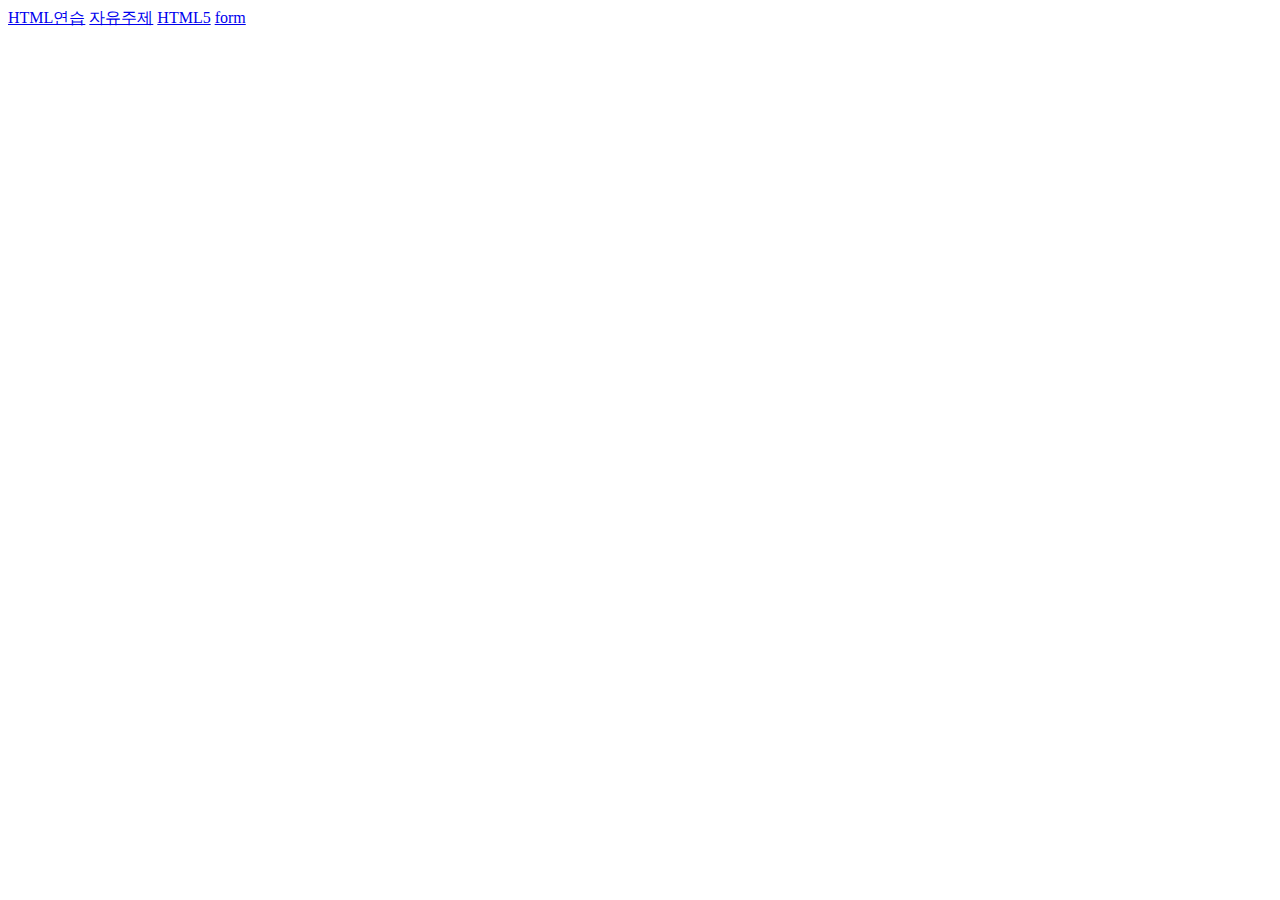
==== index.html @ 22c9073e "su" ====
<!DOCTYPE HTML>
<html>
    <head>
        <title>HTML Design</title>
        <meta charset="utf-8" />
        <!-- utf-8, euc-kr -->
        <meta name="author" content="홍윤미">
    </head>
    <body>
        <a href="training.html">HTML연습</a>
        <a href="html_part1.html">자유주제</a>
        <a href="html5.html">HTML5</a>
        <a href="form.html">form</a>
    </body>
</html>



<!--
<a href="https://training.html">
    <b>
        내용
    </b>
</a>
<br />
-->
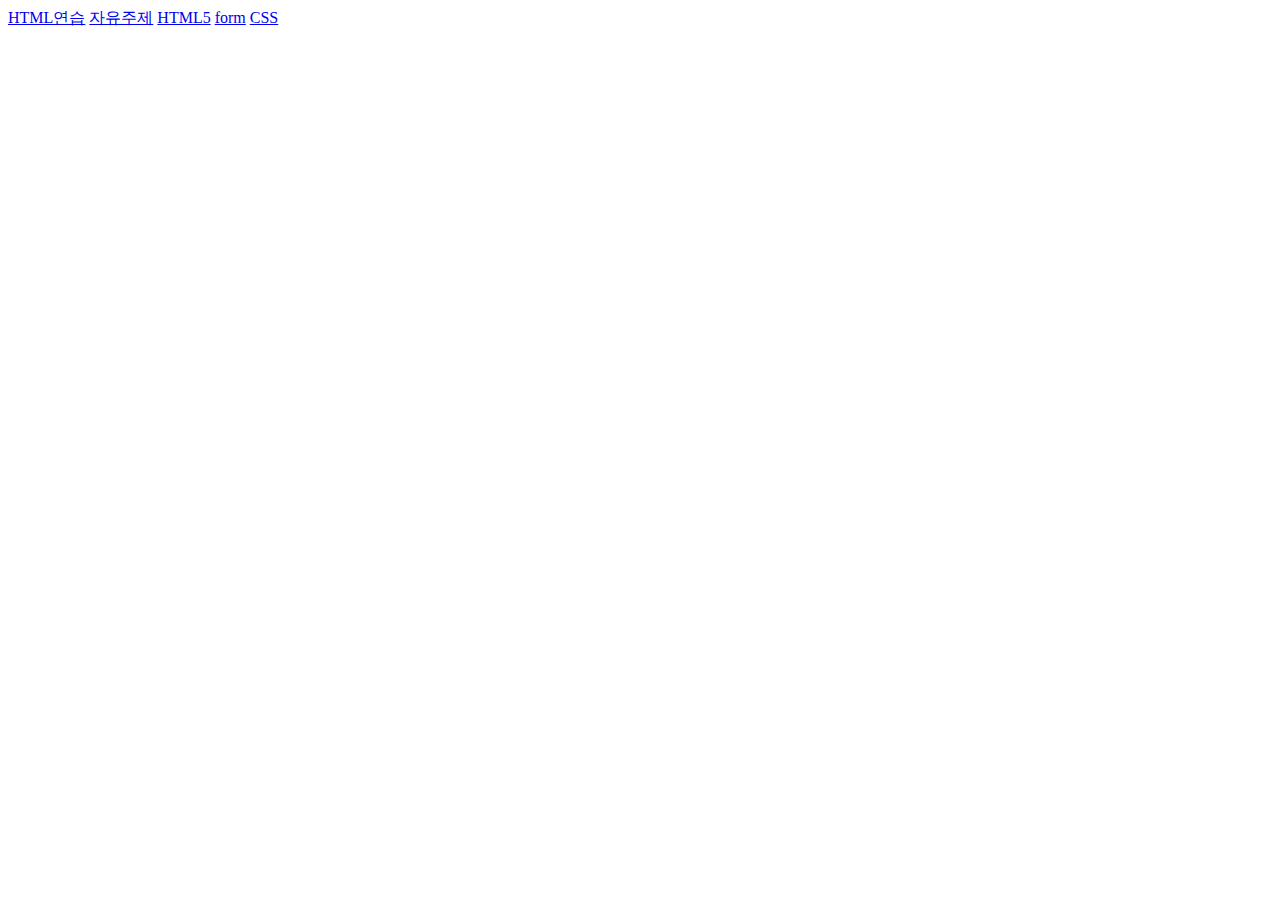
==== commit 782b3819: "su4" ====
--- a/index.html
+++ b/index.html
@@ -11,6 +11,7 @@
         <a href="html_part1.html">자유주제</a>
         <a href="html5.html">HTML5</a>
         <a href="form.html">form</a>
+        <a href="css.html">CSS</a>
     </body>
 </html>
 
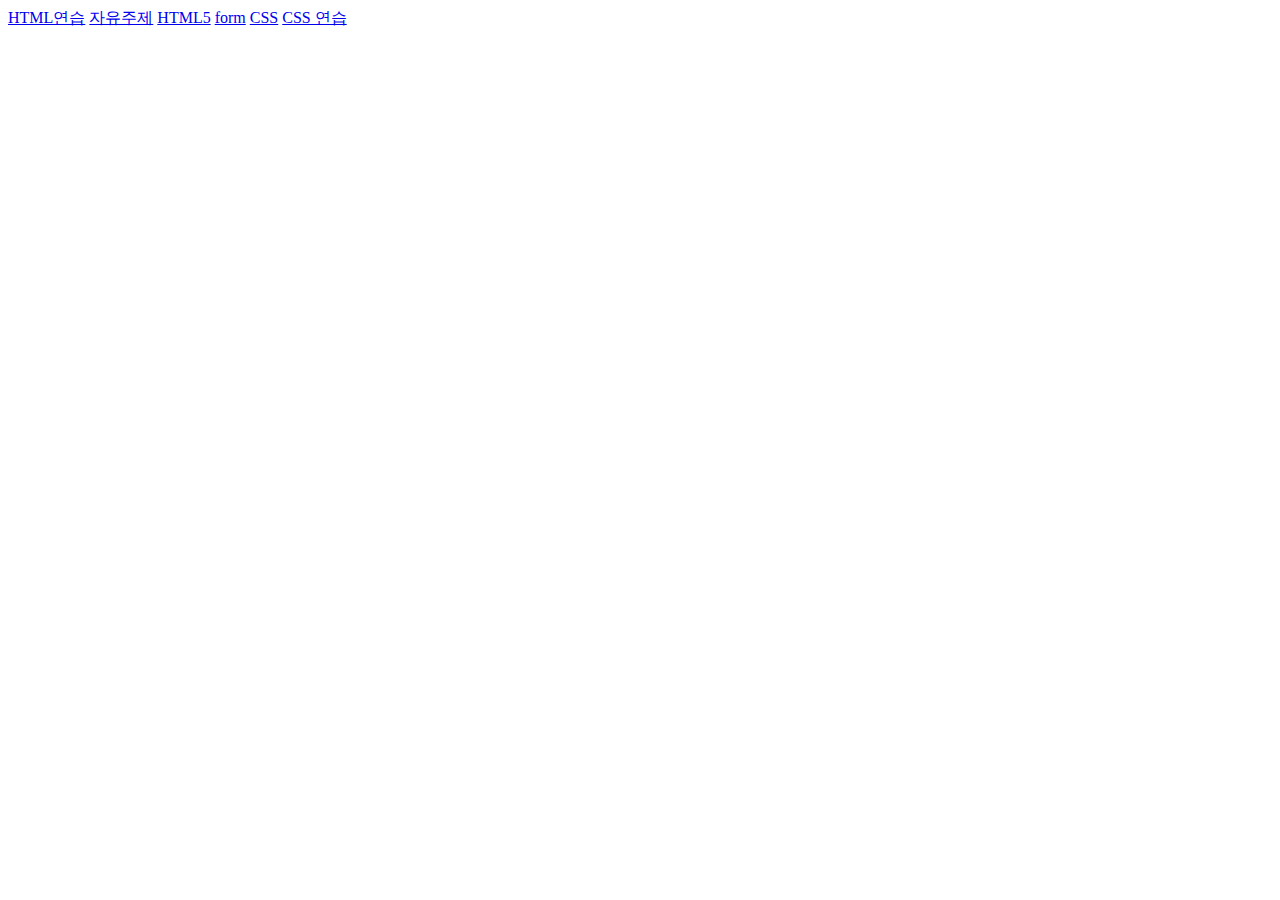
==== commit cfe72688: "cssu" ====
--- a/index.html
+++ b/index.html
@@ -12,16 +12,6 @@
         <a href="html5.html">HTML5</a>
         <a href="form.html">form</a>
         <a href="css.html">CSS</a>
+        <a href="css_part1.html">CSS 연습</a>
     </body>
-</html>
-
-
-
-<!--
-<a href="https://training.html">
-    <b>
-        내용
-    </b>
-</a>
-<br />
--->+</html>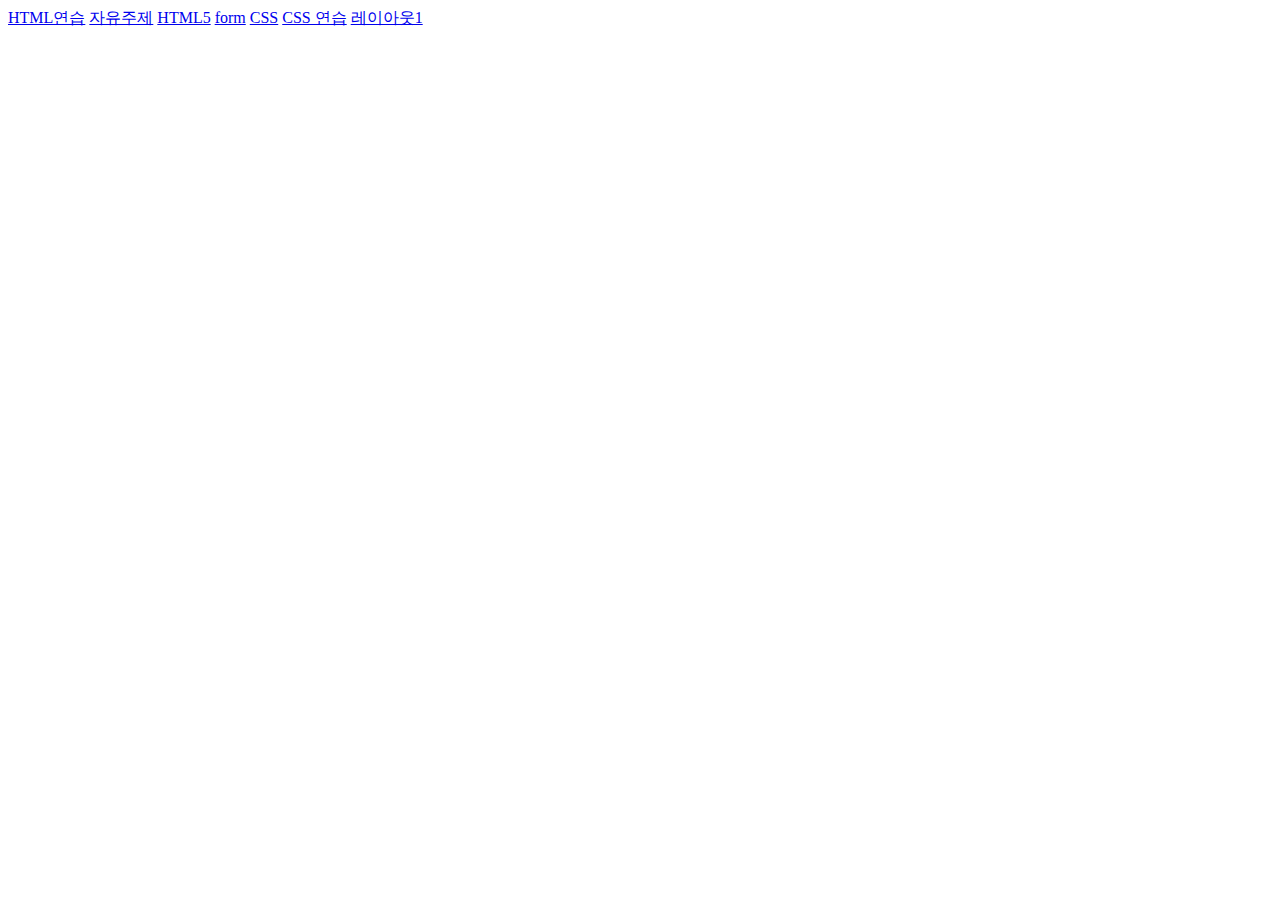
==== commit f067129e: "madr" ====
--- a/index.html
+++ b/index.html
@@ -13,5 +13,6 @@
         <a href="form.html">form</a>
         <a href="css.html">CSS</a>
         <a href="css_part1.html">CSS 연습</a>
+        <a href="layout1.html">레이아웃1</a>
     </body>
 </html>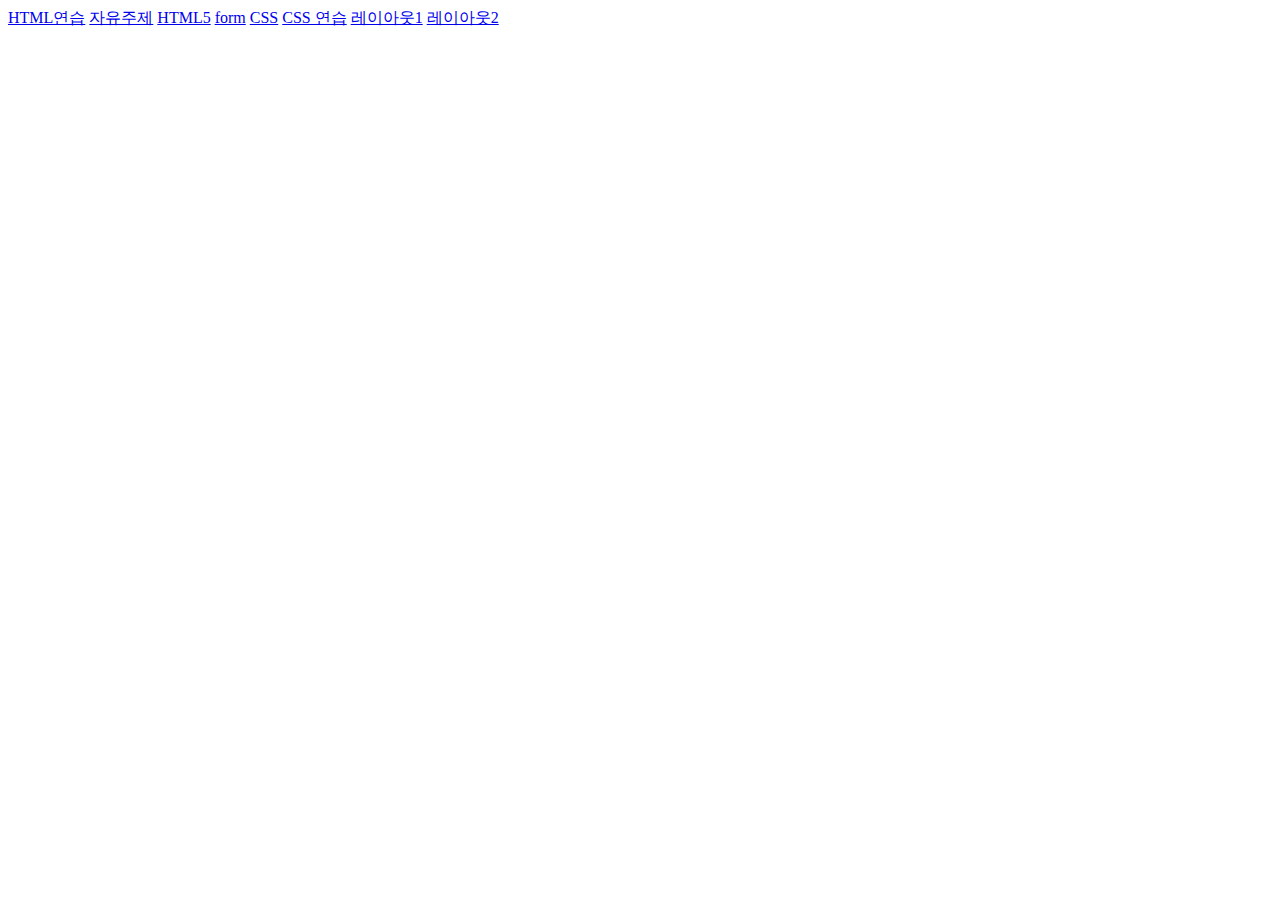
==== commit 0999aa04: "kokk1" ====
--- a/index.html
+++ b/index.html
@@ -14,5 +14,6 @@
         <a href="css.html">CSS</a>
         <a href="css_part1.html">CSS 연습</a>
         <a href="layout1.html">레이아웃1</a>
+        <a href="layout2.html">레이아웃2</a>
     </body>
 </html>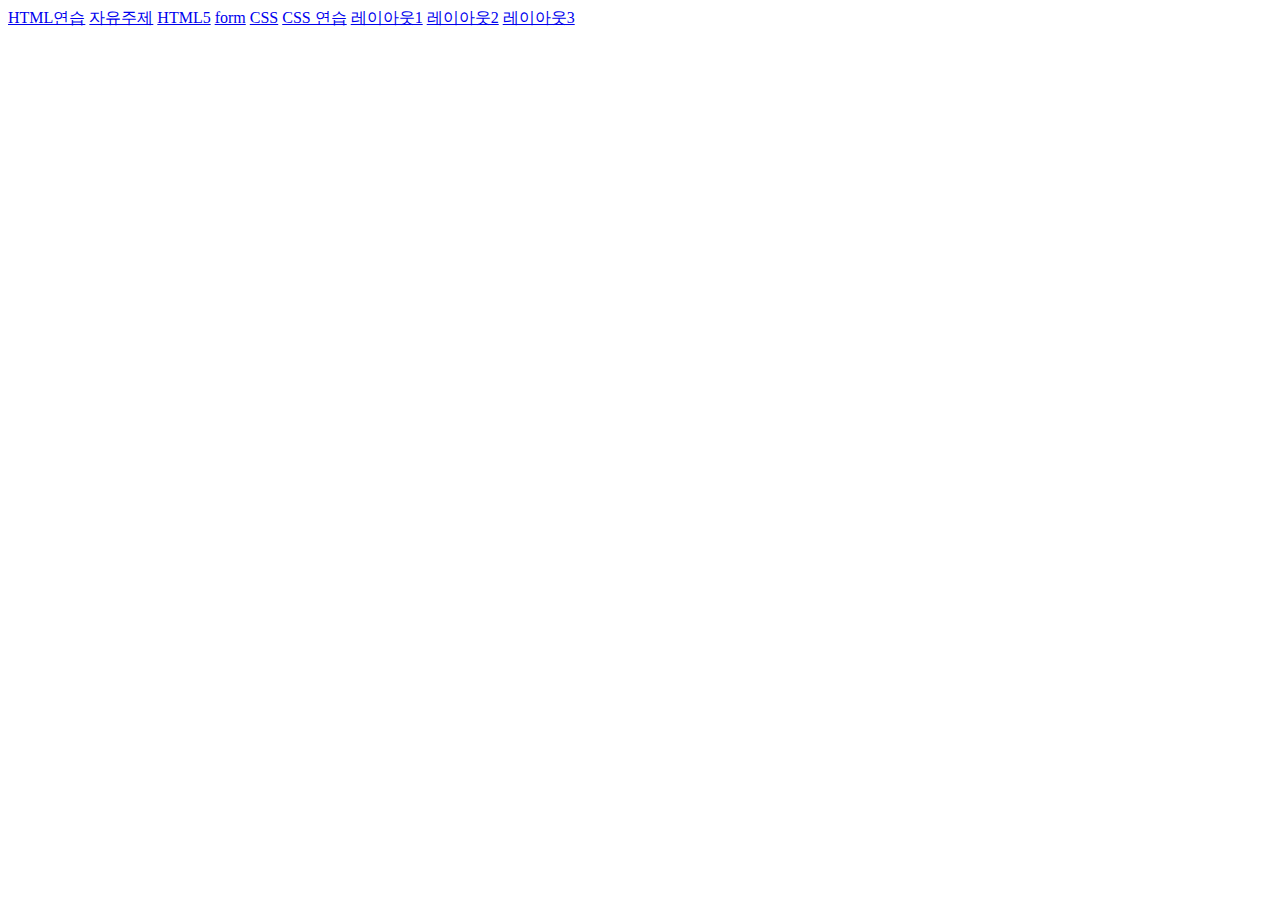
==== commit 8496f7e1: "ddd" ====
--- a/index.html
+++ b/index.html
@@ -15,5 +15,6 @@
         <a href="css_part1.html">CSS 연습</a>
         <a href="layout1.html">레이아웃1</a>
         <a href="layout2.html">레이아웃2</a>
+        <a href="layout3.html">레이아웃3</a>
     </body>
 </html>